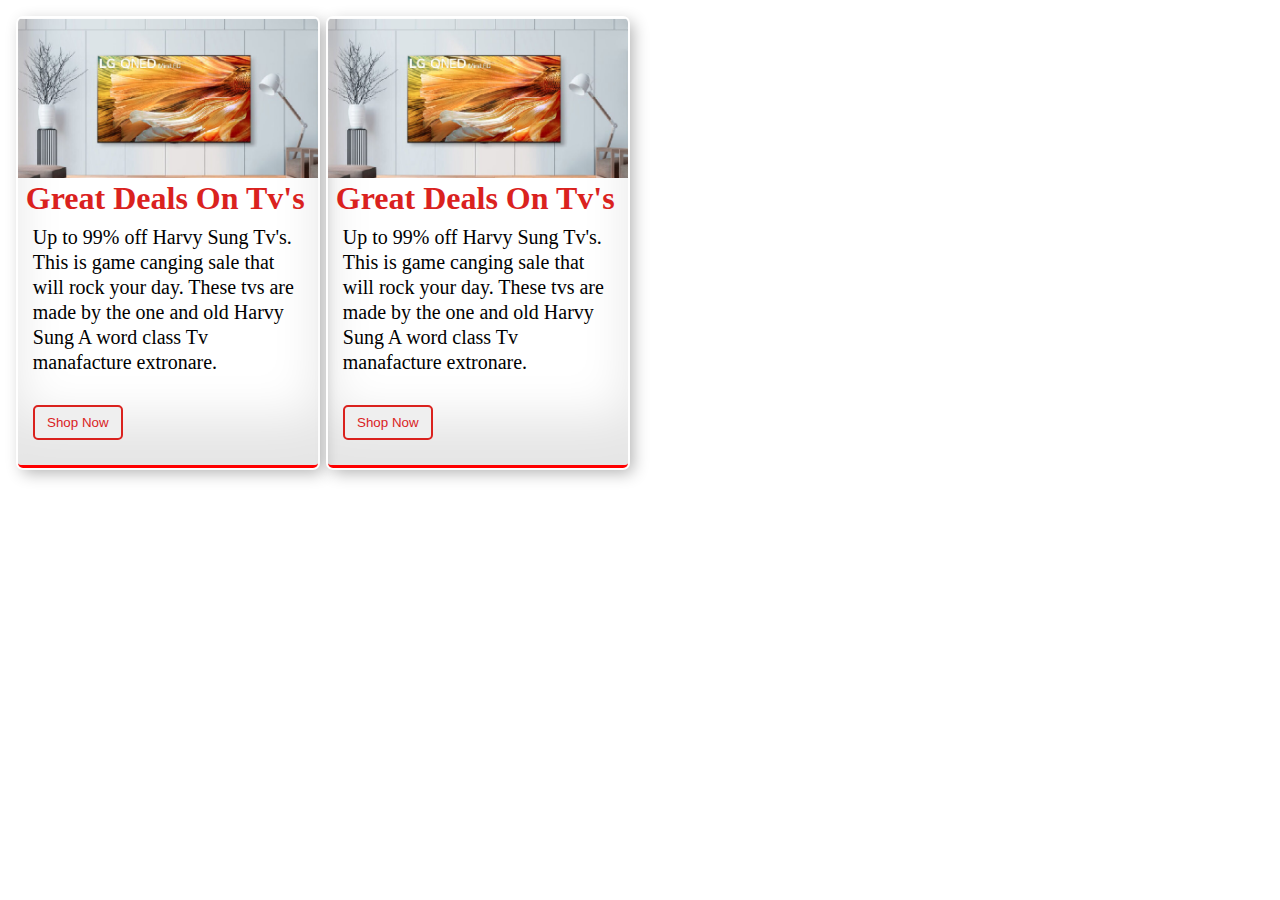
==== noel-leeming/index.html @ ac042bb4 "First commit adding pre exsisting code to the git repo 	new file:   noel-leeming/assets/tv.png 	new " ====
<!DOCTYPE>
<html>
  <head>
    <meta name="theme-color" content="red">
    <link rel="stylesheet" href="style.css">
    <title>Joel Leeming's</title>
  </head>
  <body>
    <div class="sale-card-container">
      <div class="sale-card">
        <a target="_blank" href="./assets/tv.png">
          <img src="./assets/tv.png" alt="Harvy Sung tv">
        </a>
        <h1>Great Deals On Tv's</h1>
        <p>
          Up to 99% off Harvy Sung Tv's. This is game canging sale that will rock your day. These tvs are made by the one and old Harvy Sung A word class Tv manafacture extronare.
        </p>
        <button type="button">Shop Now</button>
      </div>
      <div class="sale-card">
        <a target="_blank" href="./assets/tv.png">
          <img src="./assets/tv.png" alt="Harvy Sung tv">
        </a>
        <h1>Great Deals On Tv's</h1>
        <p>
          Up to 99% off Harvy Sung Tv's. This is game canging sale that will rock your day. These tvs are made by the one and old Harvy Sung A word class Tv manafacture extronare.
        </p>
        <button type="button">Shop Now</button>
      </div>
    </div>
  </body>
</html>
---- noel-leeming/style.css ----
* {
    margin: 0;
    padding: 0;
    box-sizing: border-box;
}

.sale-card-container {
  display: flex;
  flex-direction: row;
  padding: 1%;
}

.sale-card {
  z-index: 2;
  > a > img {
    width: 100%;
    border-top-left-radius: 5px;
    border-top-right-radius: 5px;
    border-bottom-left-radius: -5px;
    border-bottom-right-radius: -5px;
  }
  
  display: flex;
  flex-direction: column;
  margin: 5px;
  height: 450;
  width: 300px;
  border-radius: 5px;
  box-shadow: inset 0 -3em 3em rgba(0, 0, 0, 0.1), 0 0 0 2px rgb(255, 255, 255), 0.3em 0.3em 1em rgba(0, 0, 0, 0.3);
  transition: box-shadow 300ms ease-in-out;
  border-bottom: 3px solid red;
  
  > h1 {
    color: #DA221E;
    margin: 8px;
    margin-top: 2px;
  }

  > p {
    font-size: 20px;
    margin: 15px;
    margin-top: 0px;
    line-height: 25px;
  }

  > button {
    margin: 15px;
    padding: 8px;
    width: 30%;
    color: #DA221E;
    border: 2px solid #DA221E;
    border-radius: 5px;
  }
}

.sale-card:hover {
  box-shadow: inset 0 -3em 3em rgba(0, 0, 0, 0.1), 0 0 0 2px rgb(255, 255, 255), 0.6em 0.6em 2em rgba(0, 0, 0, 0.3);
  > h1 {
    color: #C41E1B;
  }
}
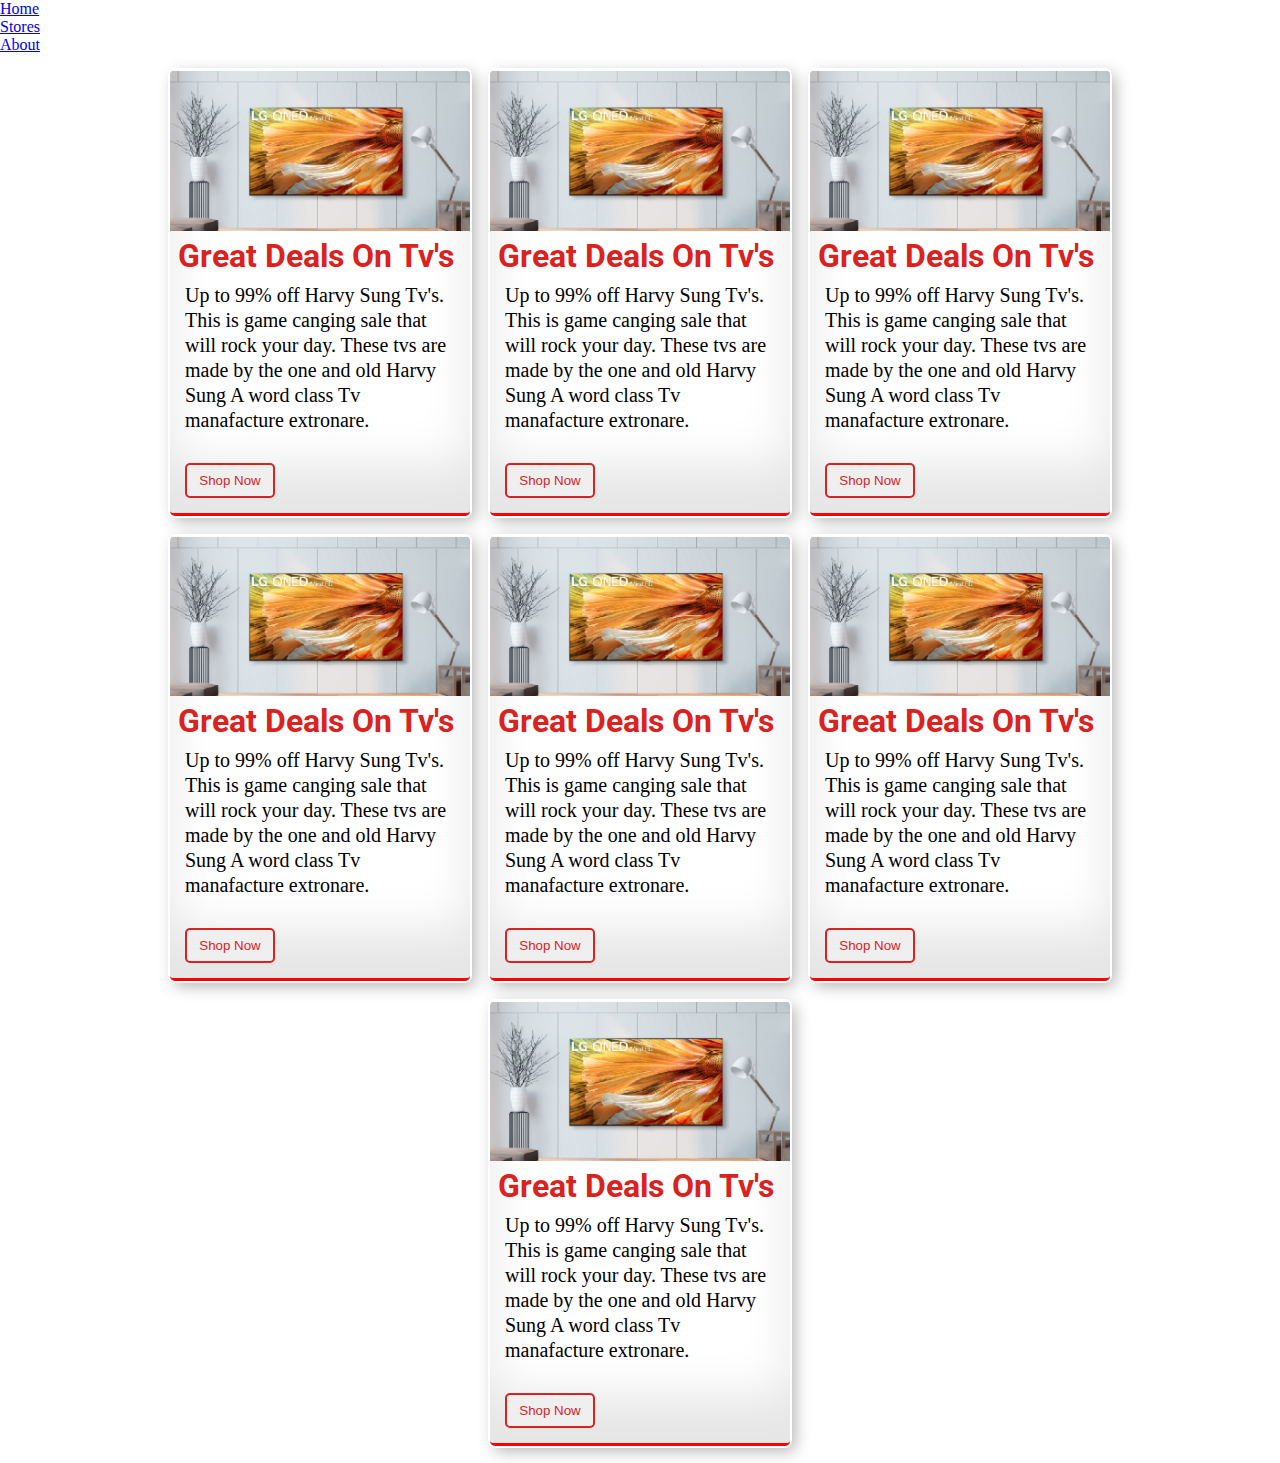
==== commit 2d52a841: "murged commits so has my work from school as a part of it." ====
--- a/noel-leeming/index.html
+++ b/noel-leeming/index.html
@@ -1,4 +1,4 @@
-<!DOCTYPE>
+<!DOCTYPE html>
 <html>
   <head>
     <meta name="theme-color" content="red">
@@ -6,7 +6,64 @@
     <title>Joel Leeming's</title>
   </head>
   <body>
+    <nav>
+      <ul>
+        <li><a href="/">Home</a></li>
+        <li><a href="/stores">Stores</a></li>
+        <li><a href="/about">About</a></li>
+      </ul>
+    </nav>
     <div class="sale-card-container">
+      <div class="sale-card">
+        <a target="_blank" href="./assets/tv.png">
+          <img src="./assets/tv.png" alt="Harvy Sung tv">
+        </a>
+        <h1>Great Deals On Tv's</h1>
+        <p>
+          Up to 99% off Harvy Sung Tv's. This is game canging sale that will rock your day. These tvs are made by the one and old Harvy Sung A word class Tv manafacture extronare.
+        </p>
+        <button type="button">Shop Now</button>
+      </div>
+      <div class="sale-card">
+        <a target="_blank" href="./assets/tv.png">
+          <img src="./assets/tv.png" alt="Harvy Sung tv">
+        </a>
+        <h1>Great Deals On Tv's</h1>
+        <p>
+          Up to 99% off Harvy Sung Tv's. This is game canging sale that will rock your day. These tvs are made by the one and old Harvy Sung A word class Tv manafacture extronare.
+        </p>
+        <button type="button">Shop Now</button>
+      </div>
+      <div class="sale-card">
+        <a target="_blank" href="./assets/tv.png">
+          <img src="./assets/tv.png" alt="Harvy Sung tv">
+        </a>
+        <h1>Great Deals On Tv's</h1>
+        <p>
+          Up to 99% off Harvy Sung Tv's. This is game canging sale that will rock your day. These tvs are made by the one and old Harvy Sung A word class Tv manafacture extronare.
+        </p>
+        <button type="button">Shop Now</button>
+      </div>
+      <div class="sale-card">
+        <a target="_blank" href="./assets/tv.png">
+          <img src="./assets/tv.png" alt="Harvy Sung tv">
+        </a>
+        <h1>Great Deals On Tv's</h1>
+        <p>
+          Up to 99% off Harvy Sung Tv's. This is game canging sale that will rock your day. These tvs are made by the one and old Harvy Sung A word class Tv manafacture extronare.
+        </p>
+        <button type="button">Shop Now</button>
+      </div>
+      <div class="sale-card">
+        <a target="_blank" href="./assets/tv.png">
+          <img src="./assets/tv.png" alt="Harvy Sung tv">
+        </a>
+        <h1>Great Deals On Tv's</h1>
+        <p>
+          Up to 99% off Harvy Sung Tv's. This is game canging sale that will rock your day. These tvs are made by the one and old Harvy Sung A word class Tv manafacture extronare.
+        </p>
+        <button type="button">Shop Now</button>
+      </div>
       <div class="sale-card">
         <a target="_blank" href="./assets/tv.png">
           <img src="./assets/tv.png" alt="Harvy Sung tv">
--- a/noel-leeming/style.css
+++ b/noel-leeming/style.css
@@ -1,3 +1,5 @@
+@import url('https://fonts.googleapis.com/css2?family=Roboto:ital,wght@0,400;0,700;1,400&display=swap');
+
 * {
     margin: 0;
     padding: 0;
@@ -7,43 +9,34 @@
 .sale-card-container {
   display: flex;
   flex-direction: row;
-  padding: 1%;
+  padding: 0.5%;
+  flex-wrap: wrap;
+  justify-content: center;
+  width: 100%;
 }
 
 .sale-card {
   z-index: 2;
-  > a > img {
-    width: 100%;
-    border-top-left-radius: 5px;
-    border-top-right-radius: 5px;
-    border-bottom-left-radius: -5px;
-    border-bottom-right-radius: -5px;
-  }
-  
   display: flex;
   flex-direction: column;
-  margin: 5px;
-  height: 450;
+  margin: 10px;
+  height: auto;
   width: 300px;
   border-radius: 5px;
   box-shadow: inset 0 -3em 3em rgba(0, 0, 0, 0.1), 0 0 0 2px rgb(255, 255, 255), 0.3em 0.3em 1em rgba(0, 0, 0, 0.3);
   transition: box-shadow 300ms ease-in-out;
   border-bottom: 3px solid red;
-  
-  > h1 {
+}
+
+.sale-card > h1 {
     color: #DA221E;
     margin: 8px;
     margin-top: 2px;
+    font-weight: bold;
+    font-family: 'Roboto', sans-serif;
   }
 
-  > p {
-    font-size: 20px;
-    margin: 15px;
-    margin-top: 0px;
-    line-height: 25px;
-  }
-
-  > button {
+.sale-card > button {
     margin: 15px;
     padding: 8px;
     width: 30%;
@@ -51,11 +44,41 @@
     border: 2px solid #DA221E;
     border-radius: 5px;
   }
-}
+
+.sale-card > p {
+    font-size: 20px;
+    margin: 15px;
+    margin-top: 0px;
+    line-height: 25px;
+  }
+
+.sale-card > a > img {
+    width: 100%;
+   border-top-left-radius: 5px;
+    border-top-right-radius: 5px;
+    border-bottom-left-radius: -5px;
+    border-bottom-right-radius: -5px;
+  }
 
 .sale-card:hover {
   box-shadow: inset 0 -3em 3em rgba(0, 0, 0, 0.1), 0 0 0 2px rgb(255, 255, 255), 0.6em 0.6em 2em rgba(0, 0, 0, 0.3);
-  > h1 {
-    color: #C41E1B;
+}
+
+.sale-card:hover > h1 {
+  color: #C41E1B;
+}
+
+.sale-card > button {
+  transition: all 150ms ease-in-out;
+}
+
+.sale-card > button:hover {
+  box-shadow: 0 -3em 3em rgba(0, 0, 0, 0.1), 0 0 0 2px rgb(255, 255, 255), 0.6em 0.6em 2em rgba(0, 0, 0, 0.3);
+}
+
+@media only screen and (max-width: 800px) {
+  .sale-card {
+    width: 400px;
   }
 }
+
